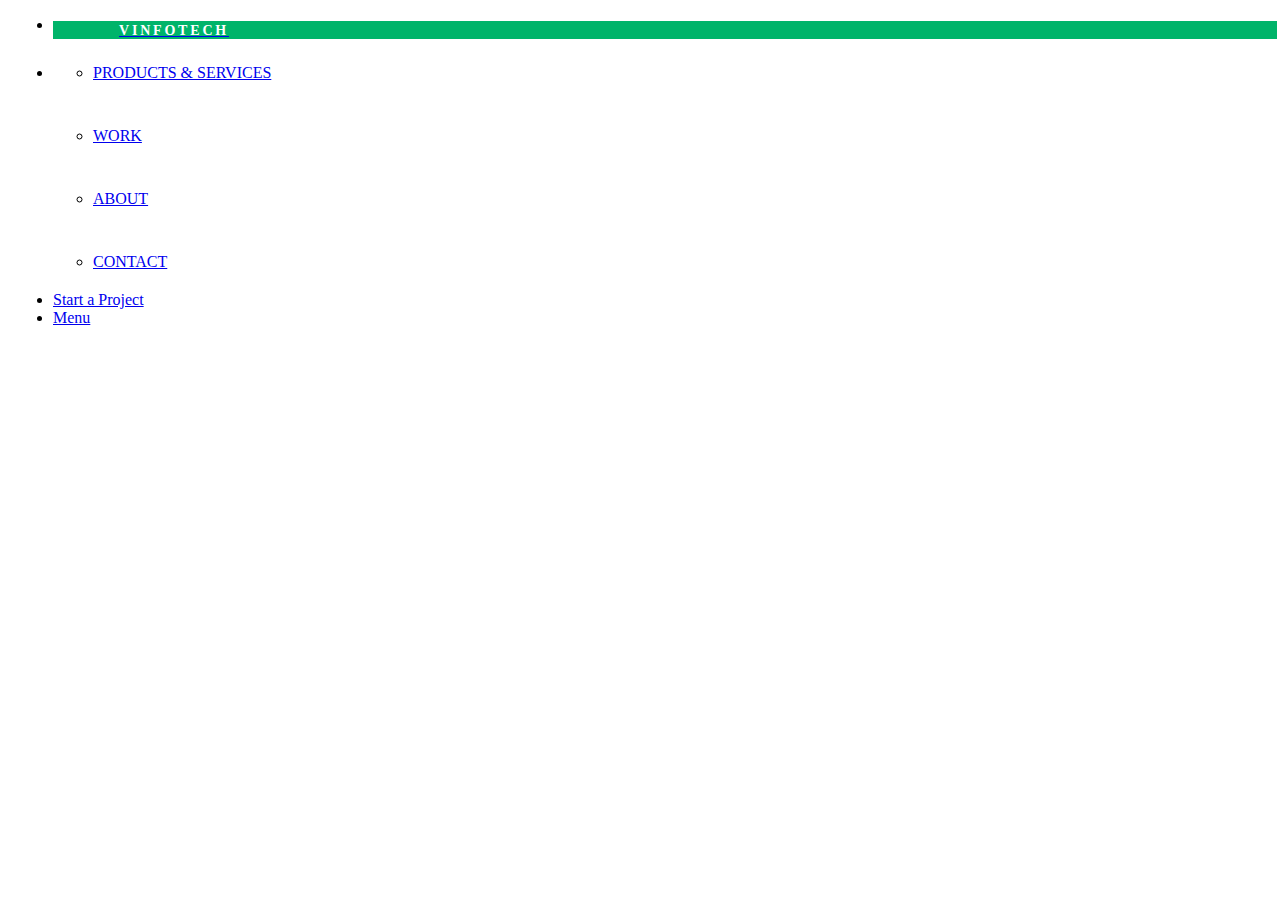
==== free-play.html @ 6b34c328 "vinfotech mega menu html with responsive" ====
<!doctype html >
<html class="no-js" lang="en" dir="ltr">
    <head>
      <meta name="viewport" content="width=device-width, initial-scale=1, user-scalable=no">
      <title>free-play</title>
      <link rel="stylesheet" href="https://www.vinfotech.com/assets/css/bootstrap.min.css">
      <link rel="stylesheet" href="https://www.vinfotech.com/assets/stylesheet/common.css?v2.8">
      <link rel="stylesheet" href="https://www.vinfotech.com/assets/stylesheet/home-page.css?v2.5">
      <link rel="stylesheet" href="https://www.vinfotech.com/assets/css/owl.carousel.css">
      <link rel="stylesheet" href="https://www.vinfotech.com/assets/stylesheet/style.css?v2.2">
      <link rel="stylesheet" href="css/style-s.css">


<body>
  

  <nav class="container-fluid navbar-fixed-top header-light" id="main-nav">
    <!-- header start -->
		<header class="container">
			<ul class="list-unstyled home-page-navigations">
				<li>
			     <a href="#" class="logo-link">
              <i class="icon-logo"></i>
              <h1 class="page-name">
             vinfotech        </h1>
            </a>
      	</li>
			
        <li>
					<ul class="list-unstyled home-page-navigations-items">
						<li class="hidden-xs hidden-sm">	
							<a id="nav-ps" href="javascript:void">PRODUCTS & SERVICES</a>
						</li>
						<li class="mobile-nav">
							<a href="success-stories">WORK</a>
						</li>
						<li class="mobile-nav">
							<a href="about">ABOUT</a>
						</li>
						<li class="mobile-nav">
							<a href="contact">CONTACT</a>
						</li>
					</ul>
				</li>
				<li class="">
				    <a href="javascript:void(0);" class="start-a-project" data-toggle="modal" data-title="Start a Project" data-target="#start-a-project">Start a Project</a>
				</li>
        <li class="visible-xs visible-sm">
          <a href="javascript:void(0);" id="nav-ps-mobile" class="cd-nav-trigger">Menu<span class="cd-icon"></span></a>
        </li>
			</ul>
			
		</header>
    <!-- header end -->
    <!-- dropdown menu start -->
    <section class="dropdown-content container-fluid" id="v-megamenu">
            
      <div class="row megamenu-row">
        <article class="col-md-6 column">
        <h3>Products & Services</h3>
        <ul>
          <li>
            <a href="#">Fantasy Sports</a>
            <p>Lorem ipsum dolor sit amet consectetur </p>
          </li>
          <li>
            <a href="#">Sports Betting</a>
            <p>sint occaecat cupidatat non proident</p>
          </li>
          <li>
            <a href="#">Free-to-Play Games</a>
            <p>nisi ut aliquid ex ea commodi </p>
          </li>
          <li>
            <a href="#">Real Money Games</a>
            <p>magni dolores eos qui ratione</p>
          </li>
        </ul>
        
        
        
        
        </article>
        <article class="col-md-6 column">
        <h3>What's right for me?</h3>
        <ul>
          <li>
            <a href="#">Brands</a>
            <p>Convert sports fans to your loyal customers</p>
          </li>
          <li>
            <a href="#">iGaming Cos</a>
            <p>Acquire & retain players like never before</p>
          </li>
          <li>
            <a href="#">Sports Leagues</a>
            <p>Grow fanbase & revenues</p>
          </li>
          <li>
            <a href="#">Sports Teams</a>
            <p>Engage, grow & monetise your fanbase</p>
          </li>
          <li>
            <a href="#">Financial Institutions</a>
            <p>Have a fanbase of your own</p>
          </li>
          <li>
            <a href="#">Fantasy Sports Operators</a>
            <p>Start your journey from good to great</p>
          </li>
        </ul>
        
        
        
        
        </article>
      </div>

    </section>
      <!-- dropdown menu end -->
	</nav>
    

  

<script src="https://www.vinfotech.com/assets/js/vendor/jquery-2.1.3.min.js
" type="text/javascript"></script>
<script type="text/javascript" src="https://www.vinfotech.com/assets/javascript/bootstrap.min.js"></script>
<script type="text/javascript" src="https://www.vinfotech.com/assets/js/owl.carousel.min.js?v1.1"></script>

<script type="text/javascript" src="https://www.vinfotech.com/assets/js/two-owl-sync.js?v1.1"></script>
<script type="text/javascript" src="https://www.vinfotech.com/assets/js/wow.min.js"></script>
<script type="text/javascript" src="https://www.vinfotech.com/assets/js/velocity.min.js"></script>

<script type="text/javascript" src="https://www.vinfotech.com/assets/js/main.js?v1.6"></script>

<script type="text/javascript" src="https://www.vinfotech.com/assets/javascript/custom-animation.js?v11.3"></script>
<script type="text/javascript" src="https://www.vinfotech.com/assets/javascript/home-page.js?v2.0"></script>


 <script type="text/javascript" src="https://www.vinfotech.com/assets/javascript/fantasy-sports-website-development.js?v2.0"></script>

  <script>
    $(function () {

      $("#nav-ps").click(function () {
        $("#v-megamenu").fadeToggle(150); 
        $("#main-nav").toggleClass('header-dark'); 
      });

      $("#nav-ps-mobile").click(function () {
        $("#v-megamenu").fadeToggle(150); 
        $(".home-page-navigations-items").toggleClass('showMobileNav'); 
        $("#main-nav").toggleClass('header-dark'); 
      });

    });
  </script>    
</body>



</html>
---- css/style-s.css ----
#main-nav > .container {
    width: 100%;
    position: relative;
    padding: 0 5px;
}


.navbar-fixed-top {
    transition: background-color 0.15s ease-in;
}

.header-light.header-dark {
    background-color: #000000;
}

.header-light.header-dark .home-page-navigations li a {
    color: #fff;
}

.header-light {
    background-color: #fff;
}
  
.header-dark.sticks, 
.header-light.sticks {
    background-color: #00B46A;
}


.header-dark:not(.header-light).sticks  .home-page-navigations li a {
    color: #fff;
} 

.sticks .home-page-navigations > li:first-child a {
    background: #fff;
}

.sticks .home-page-navigations > li:first-child a h1{
    color: #00B46A;
}

.sticks i.icon-logo {
    background: #00A15F;
}

.page-name {
    margin: 0;
    padding-left: 0;
    font-size: 14px;
    text-transform: uppercase;
    color: #fff;
    font-family: Gotham-Bold;
    margin: 0;
    padding: 2px 18px 0 18px;
    letter-spacing: .2em;
}

.logo-link {
    display: flex;
    align-items: center;
    width: auto;
    height: auto;
    background-color: #00B46A;
}

.logo-link:hover, 
.logo-link:active, 
.logo-link:focus {
    background-color: #00B46A;
    box-shadow: 5px 5px 0px 0 rgb(0 0 0 / 10%);
}

i.icon-logo {
    line-height: 48px;
    flex-shrink: 0;
    width: 48px;
    font-size: 36px;
    background: #00A15F;
    color: #fff;
}

.home-page-navigations-items> li {
    padding-bottom:20px ;
    padding-top: 25px;
}

.home-page-navigations-items> li a:hover,
.start-a-project:hover{
    text-decoration: none;
}

.cd-nav-trigger::before, 
.cd-nav-trigger::after {
    display: none;
}
.cd-nav-trigger .cd-icon {
    background-color: transparent;
    left: auto;
    right: 0;
    transform: translateX(0);
}

.cd-nav-trigger .cd-icon::before, 
.cd-nav-trigger .cd-icon:after {
    background-color: #000;
}

.sticks .cd-nav-trigger .cd-icon::before, 
.sticks .cd-nav-trigger .cd-icon:after {
    background-color: #fff;
}

.cd-nav-trigger .cd-icon::before{
        transform: translateY(-5px);
}

.cd-nav-trigger .cd-icon::after {
    transform: translateY(2px);
    width: 70%;
}

.cd-nav-trigger.close-nav .cd-icon::after {
    width: 100%;
}

/* dropdown content start */
.dropdown-content {
    display: none;
    position: absolute;
    background-color: #000000;
    width: 100%;
    left: 0;
    top: 100px;
    padding: 60px;
    overflow-y: auto;
    max-height: calc(100vh - 100px);
    -webkit-overflow-scrolling: touch;
}

.dropdown-content ul li {
    list-style-type: none;
}

.megamenu-row {
    max-width: 916px;
    margin-left: auto;
    margin-right: auto;
}

.column, 
.column h3 ,
.column a {
    color: white;
}


.column a {
    background: url('../images/bullet-arrow-white.svg') no-repeat 0 3px;
    padding: 0 0 0 35px;
    font-family: Geomanist-Medium;
    font-size: 24px;
} 


.column a:hover {
    color: #00CA6F;
    background-image: url('../images/bullet-arrow-green.svg'); 
    text-decoration: none;
}

.column li:not(:last-child) {
    margin-bottom: 30px;
}

.column a + p{
    margin-left: 37px;
    font-family: Geomanist-Light;
    font-size: 17px;
    margin-bottom: 0;
}


.column h3{
    font-family: Geomanist-Light;
    font-size: 32px;
    margin-top: 0;
    margin-bottom: 24px;
    font-weight: normal;
}


/* dropdown content end */






@media screen and (min-width:1200px) {
    #main-nav > .container {
        max-width: 1370px;
    }
}

/* end min 1200 */

@media screen and (min-width:992px) {
    .column:first-child{
        padding-right: 80px;
    }
    .column:last-child{
        padding-left: 80px;
    }
}
/* end min 992 */

@media screen and (max-width:991px) {
    .dropdown-content {
        padding: 40px 20px 90px 10px;
    }
    .column:first-child{
        margin-bottom: 60px;
    }
    .column h3 {
        margin-bottom: 16px;
    }
    .column a {
        font-size: 18px;
        padding-left: 25px;
    }
    .column a + p {
        font-size: 13px;
        margin-left: 27px;
    }
    .home-page-navigations-items {
        justify-content: flex-start;
        position: absolute;
        width: 100vw;
        top: 100%;
        left: -15px;
        background-color: #000000;
        visibility: hidden;
        opacity: 0;
        transition: all 0.17s ease-in-out;
    }
    .home-page-navigations li a {
        color: #fff;
    }
    
    
    .home-page-navigations-items li {
        
        padding-bottom: 12px;
    }
    
    .home-page-navigations-items.showMobileNav {
        visibility: visible;
        opacity: 1;
    }
    .home-page-navigations {
        height: 60px;
    }
    i.icon-logo {
        line-height: 30px;
        width: 30px;
        font-size: 22px;
    }
    .page-name {
        font-size: 10px;
        padding: 0 10px;
    }
    .cd-nav-trigger {
        height: 30px;
        width: 30px;
    }
    .cd-nav-trigger .cd-icon {
        width: 22px;
        height: 2px;
    }
    
    .sticks .start-a-project,
    .start-a-project {
        position: fixed;
        bottom: 0;
        top: auto;
        left: 0;
        right: 0;
        width: 100vw;
        border: 0;
        border-radius: 0;
        background: #00B46A;
        color: #fff !important;
        
    }
    
}
/* end max 991 */
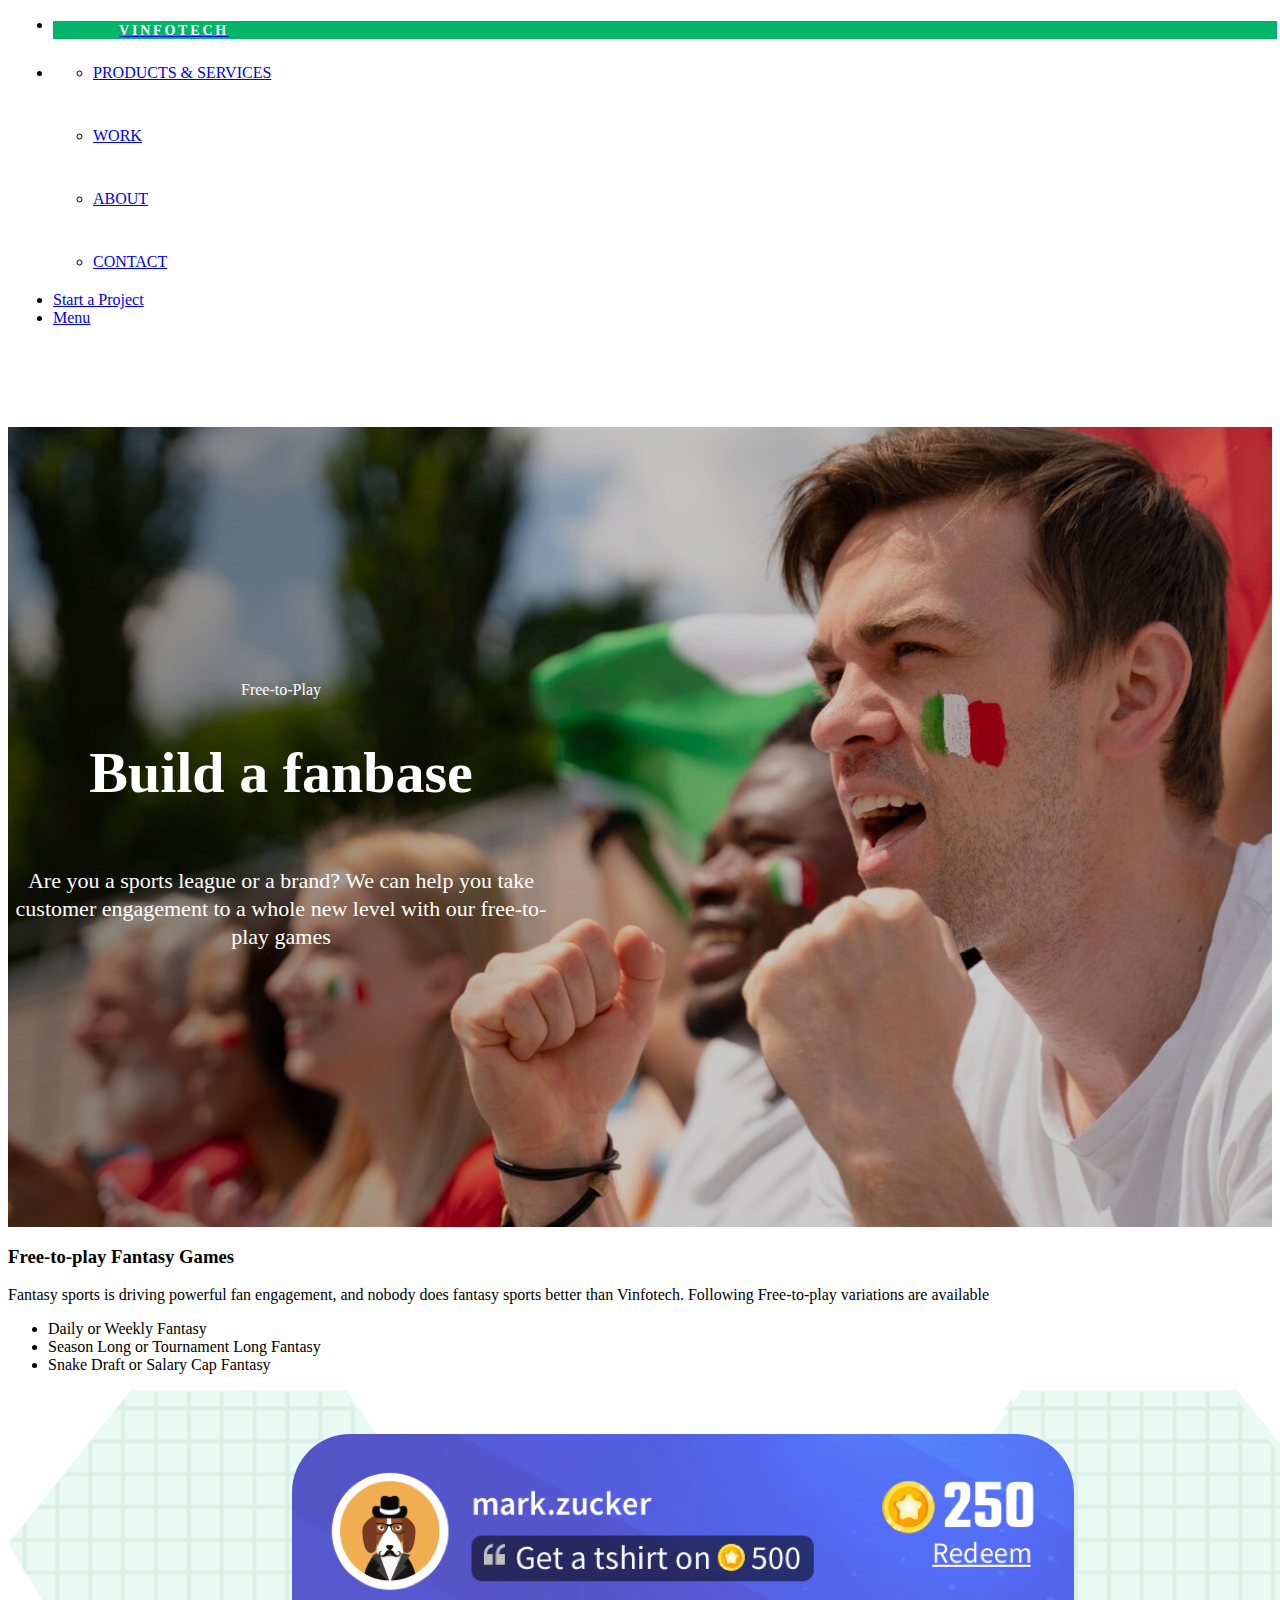
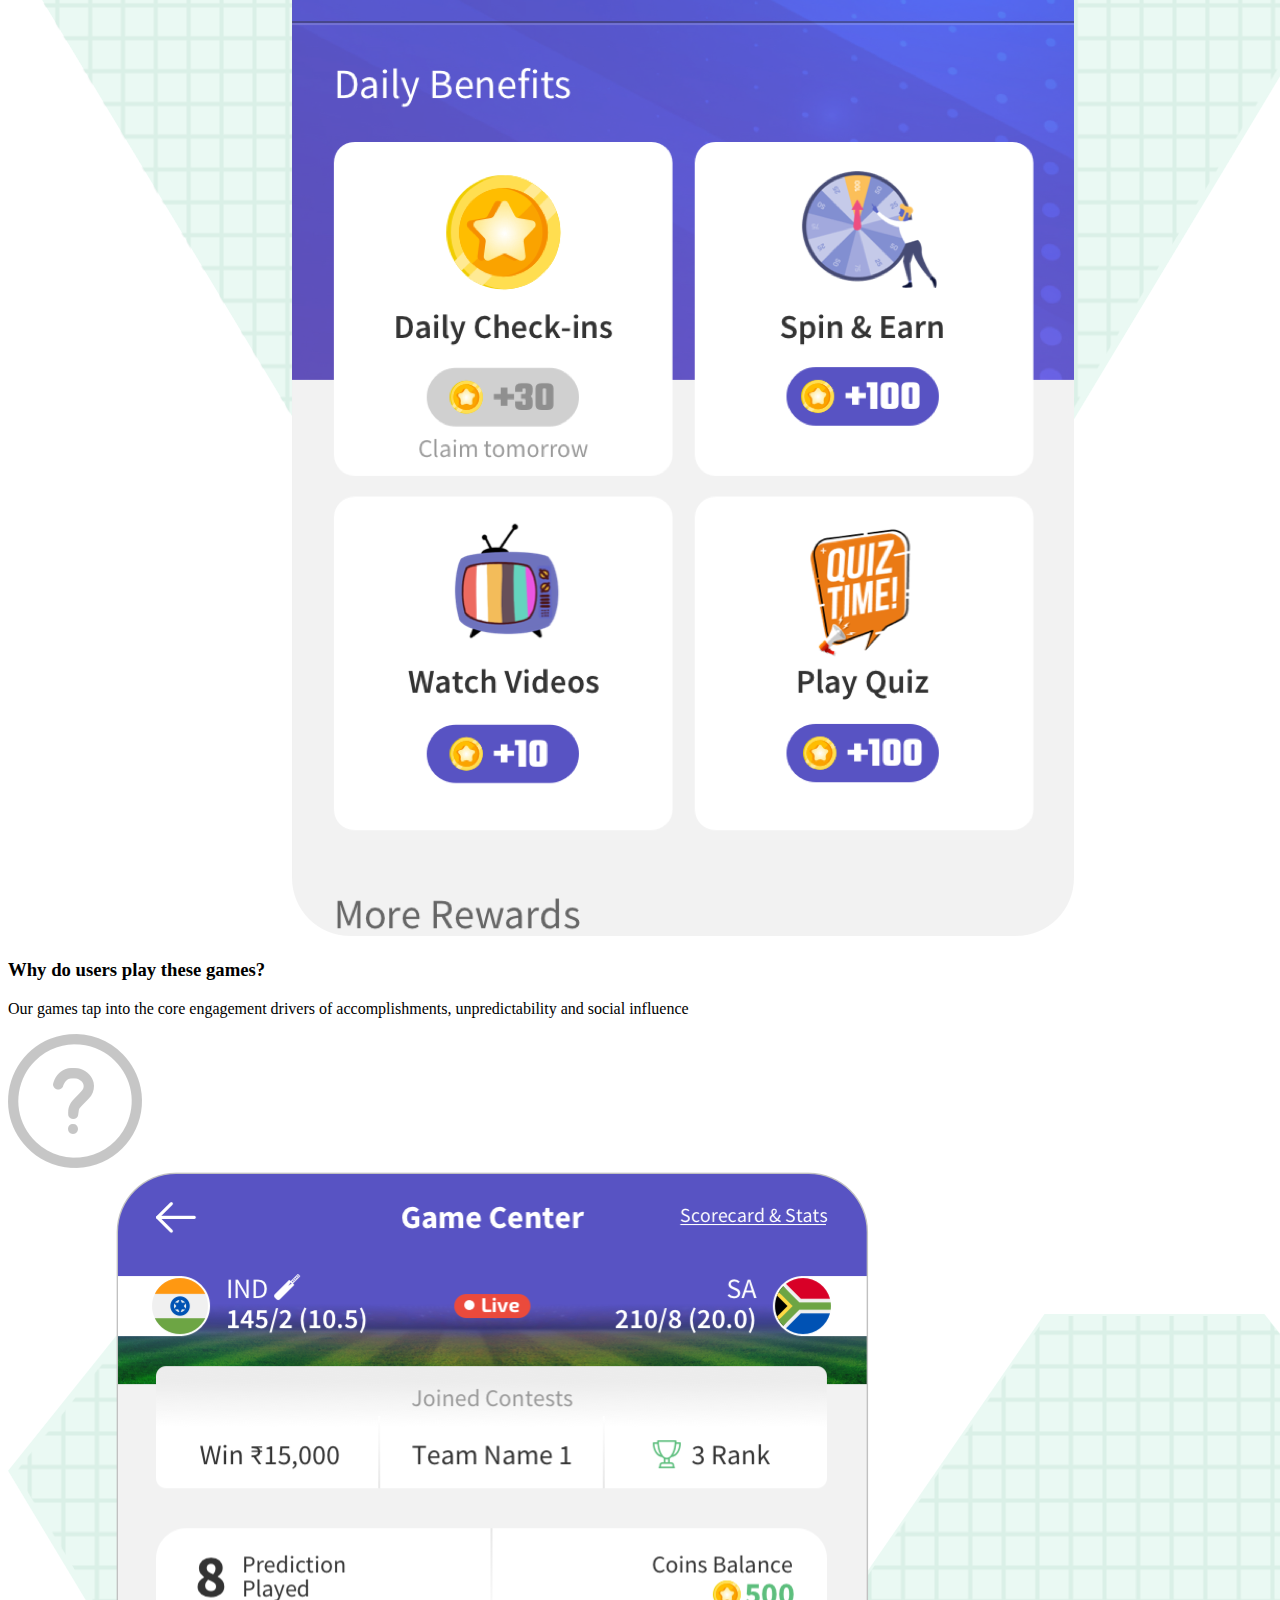
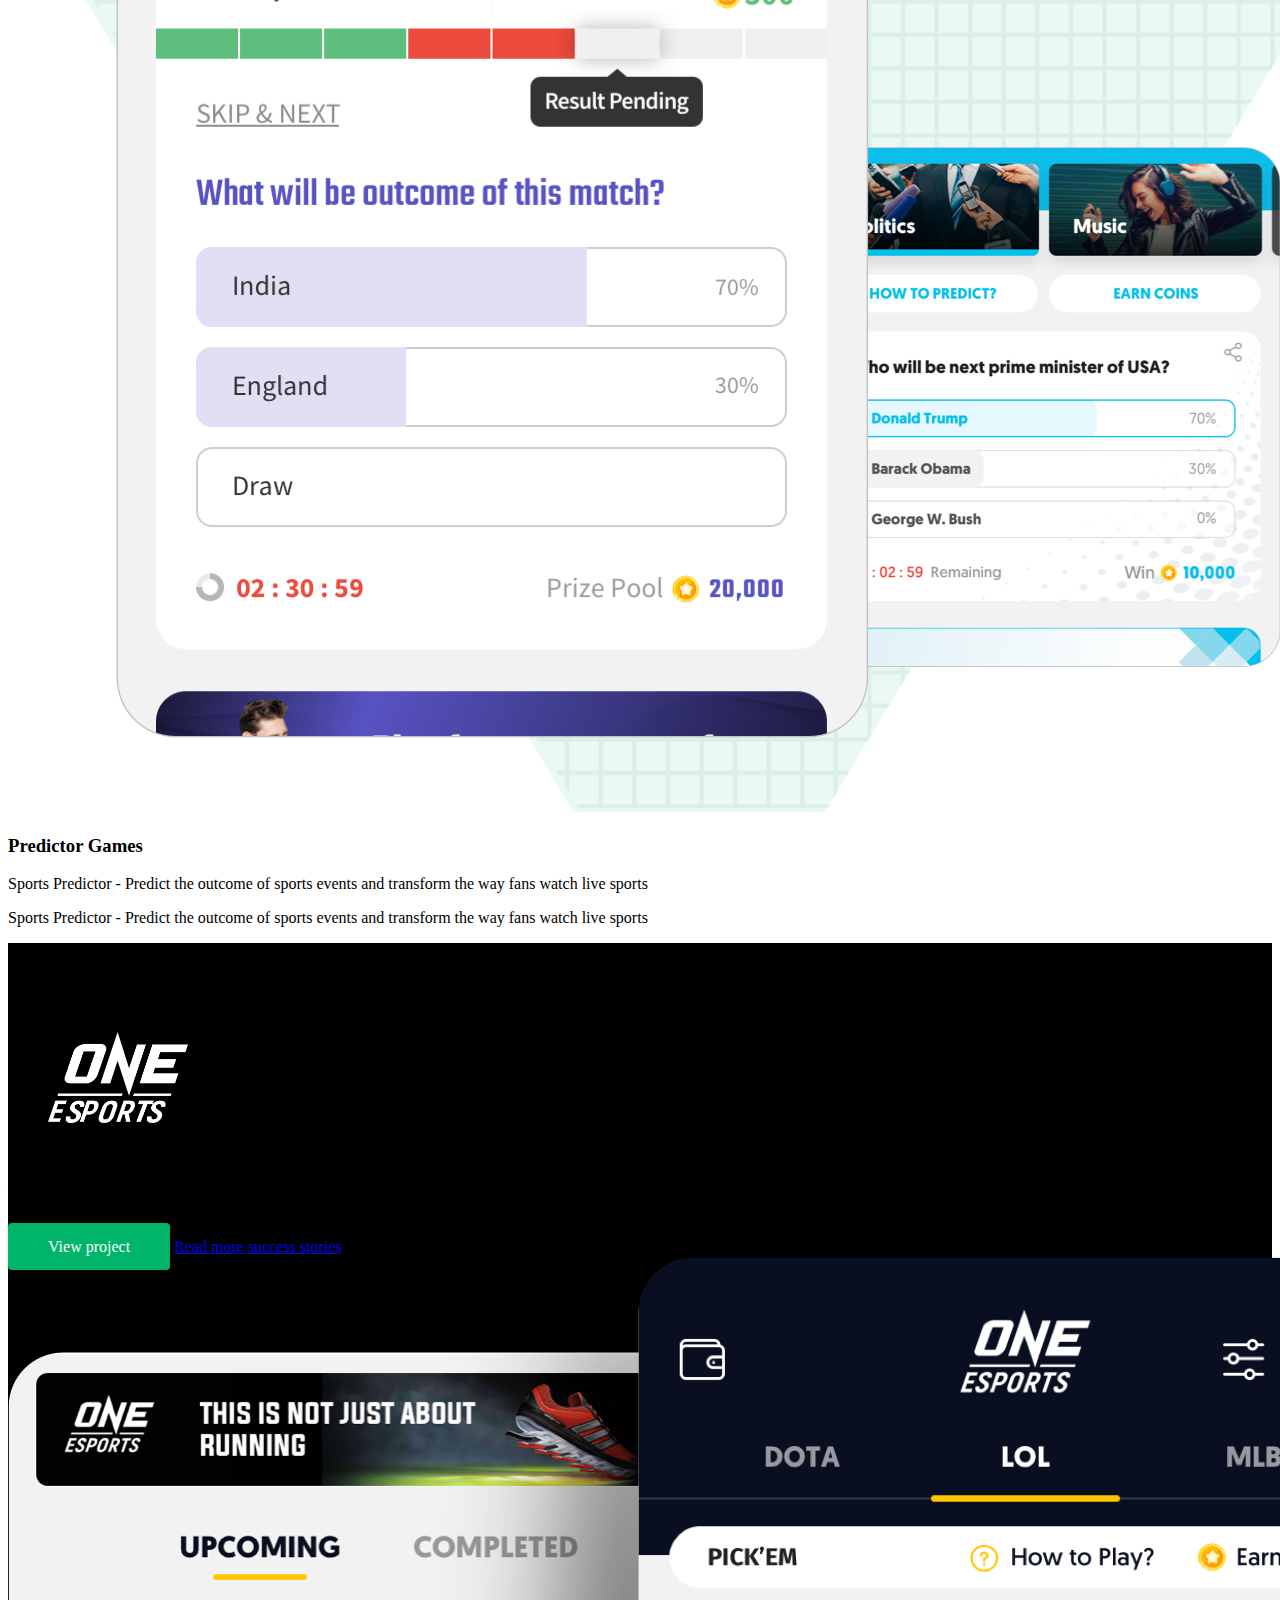
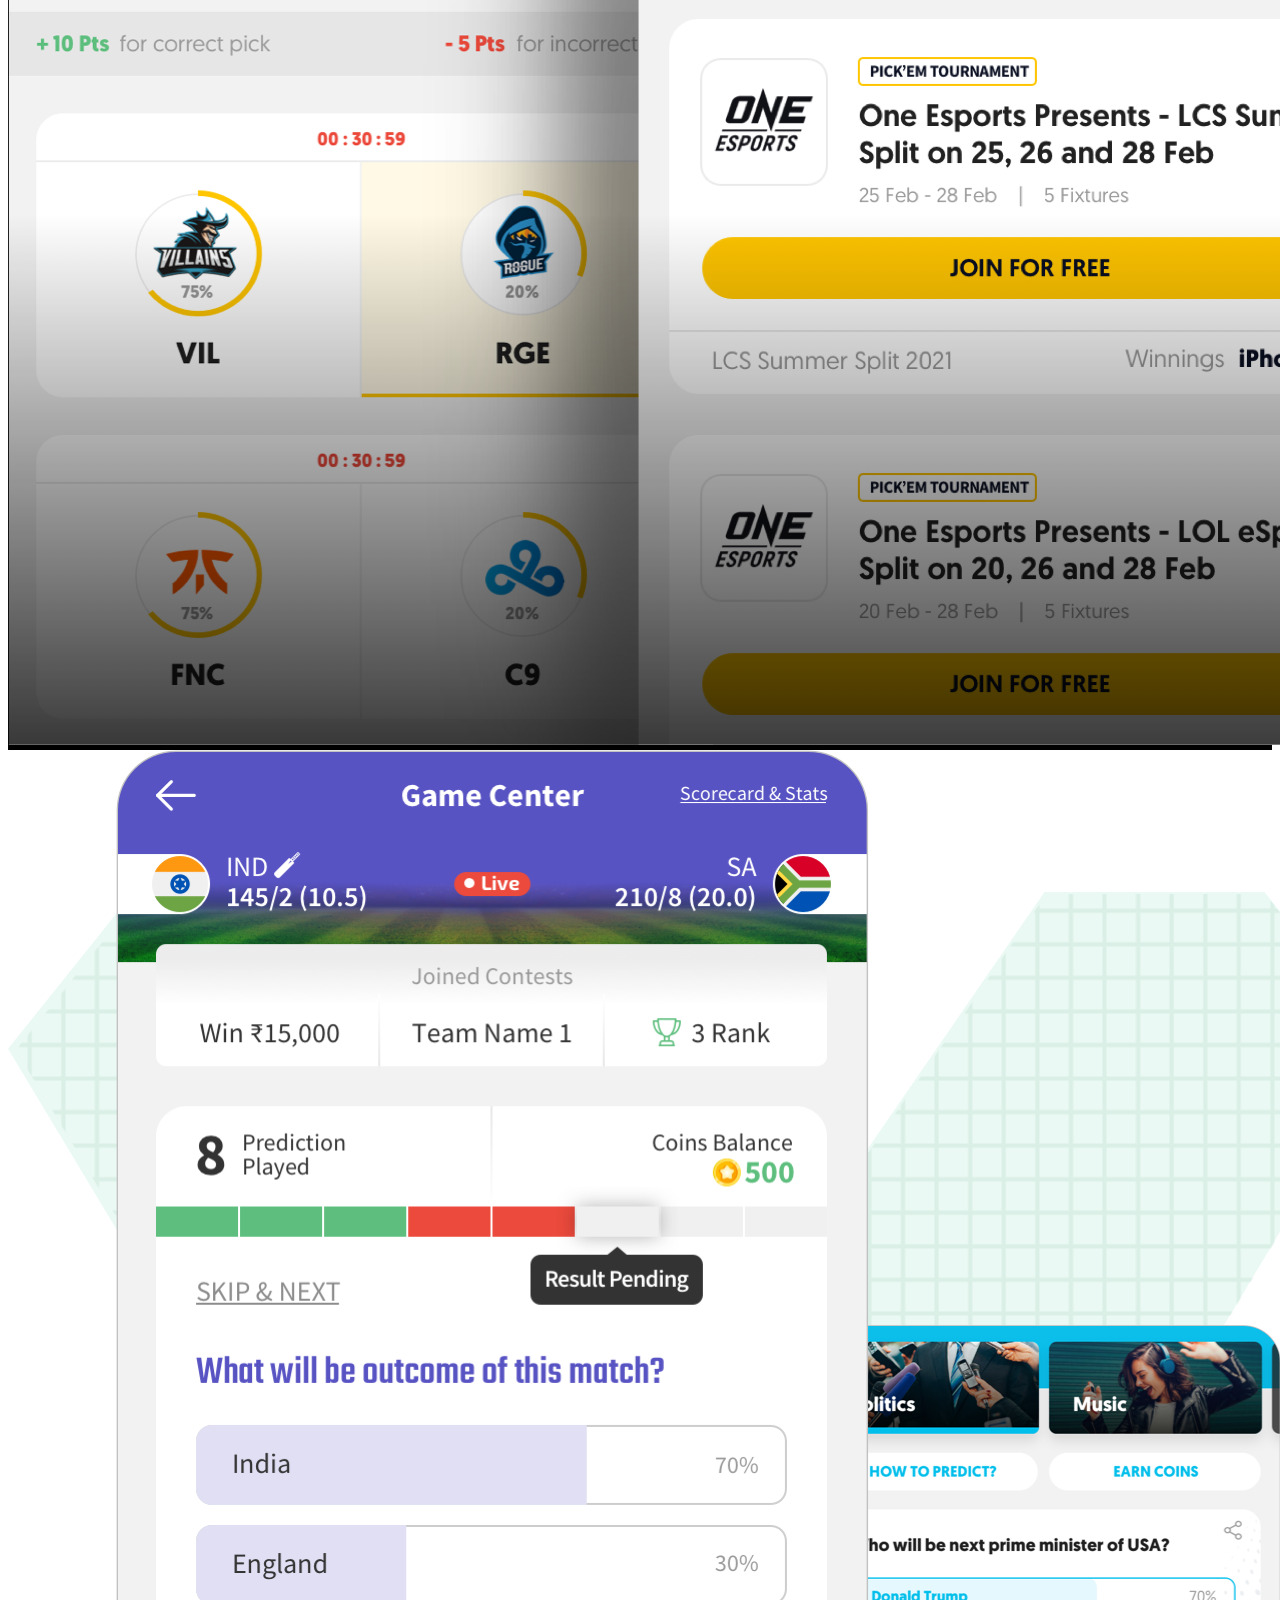
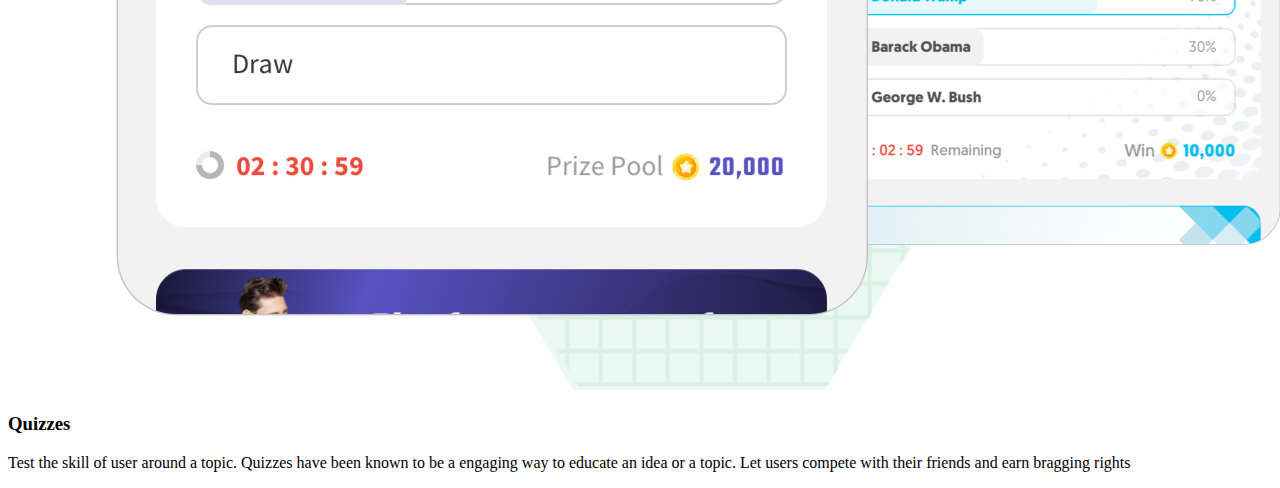
==== commit 226f6d1f: "started on free play page" ====
--- a/free-play.html
+++ b/free-play.html
@@ -10,6 +10,7 @@
       <link rel="stylesheet" href="https://www.vinfotech.com/assets/css/owl.carousel.css">
       <link rel="stylesheet" href="https://www.vinfotech.com/assets/stylesheet/style.css?v2.2">
       <link rel="stylesheet" href="css/style-s.css">
+      <link rel="stylesheet" href="css/free-play.css">
 
 
 <body>
@@ -120,6 +121,125 @@
     </section>
       <!-- dropdown menu end -->
 	</nav>
+
+    <section class="about-banner">
+        <div class="container">
+          
+                <div class="about-title text-left">
+                    <span class="badge badge-light">Free-to-Play</span>
+                    <h1>Build a fanbase</h1>
+                    <p>Are you a sports league or a brand? We can help you take customer engagement to a whole new level with our free-to-play games</p>
+                </div>
+
+        </div>	
+    </section>
+    <div class="container">
+		<div class="game-left-content row flex-items pT100 pB100">
+			<div class="game-content col-md-6">
+				<h3 class="game-title">Free-to-play Fantasy Games</h3>
+				<p class="games-p mB30">Fantasy sports is driving powerful fan engagement, and nobody does fantasy sports better than Vinfotech. Following Free-to-play variations are available</p>
+                <ul class="">
+                    <li>Daily or Weekly Fantasy</li>
+                    <li>Season Long or Tournament Long Fantasy</li>
+                    <li>Snake Draft or Salary Cap Fantasy</li>
+                   
+                  </ul>
+			</div>
+            <div class="game-right-img col-md-6">
+               
+                   <img class="img-responsive" src="images/Free-to-play.png">
+                
+            </div>
+		</div>
+		
+	</div>
+    <div class="container pB100">
+		<div class="row flex-items">
+			<div class="col-md-6">
+				<h3 class="game-title">Why do users play these games?</h3>
+				<p class="">Our games tap into the core engagement drivers of accomplishments, unpredictability and social influence</p>
+             
+			</div>
+            <div class="game-right-img col-md-6 text-right">
+             
+                   <img class="img-responsive pull-right" src="images/Infoicon.png">
+              
+            </div>
+		</div>
+		
+	</div>
+    <div class="container">
+		<div class="game-left-content row flex-items pB100">
+            <div class="game-right-img col-md-6">
+               
+                <img class="img-responsive" src="images/Predictor games@2x.png">
+             
+         </div>
+         <div class="game-content col-md-2"></div>
+			<div class="game-content col-md-4">
+				<h3 class="game-title">Predictor Games</h3>
+				<p class="">Sports Predictor - Predict the outcome of sports events and transform the way fans watch live sports</p>	
+                <p class="">Sports Predictor - Predict the outcome of sports events and transform the way fans watch live sports</p>
+              
+			</div>
+           
+		</div>
+		
+	</div>  
+  
+    <div class="container-fluid bg-black pt-md-55">
+        <div class="container">
+        <div class="game-left-content row flex-items">
+            <div class="game-content col-md-6">
+                <span class="badge badge-light mB30">Free-to-Play</span>
+                <figure>
+                    <img src="images/One Esports logo@2x.png" width="140px" alt="">
+                </figure>
+                <h3 class="white-text mB20">A pick’em contest proved to be a 
+                    boon for the new Esports leagues 
+                    that increased its traffic by 250%</h3>
+                <p class="white-text mB30">To increase the popularity of not so common leagues, one epsorts fantasy brought in the next generation of fans. This new and modern way allowed one esports to connect with fans and attracted thousands of millennials</p>
+
+                <div>
+                    <a class="learn-more-btn-green" href="fantasy-sports/custom-fantasy-sports-app-development">View project</a>
+                    <a class="btn btn-default" href="fantasy-sports/custom-fantasy-sports-app-development"> Read more success stories </a>
+                  
+                </div>
+            
+            </div>
+
+            <div class="game-right-img col-md-6">
+            
+                <img class="img-responsive" src="images/One Esport@2x.png">
+            
+            </div>
+        
+            
+        
+        </div>
+    </div>
+        
+    </div>
+ 
+
+    <div class="container">
+		<div class="game-left-content row flex-items pT100 pB100">
+            <div class="game-right-img col-md-6">
+               
+                <img class="img-responsive" src="images/Predictor games@2x.png">
+             
+         </div>
+         <div class="game-content col-md-2"></div>
+			<div class="game-content col-md-4">
+				<h3 class="game-title">Quizzes</h3>
+				<p class="">Test the skill of user around a topic. Quizzes have been known to be a engaging way to educate an idea or a topic. Let users compete with their friends and earn bragging rights</p>	
+              
+              
+			</div>
+           
+		</div>
+		
+	</div> 
     
 
   
--- a/css/free-play.css
+++ b/css/free-play.css
@@ -0,0 +1,343 @@
+.about-banner{
+    background-image: url('../images/free-play-banner-bg.png');
+    background-repeat: no-repeat;
+    background-size: cover;
+    background-position: top center;
+	height: calc(100vh - 100px);
+	text-align: center;
+	color: #FFFFFF;
+	margin-top: 100px;
+	display: flex;
+	align-items: center;
+}
+
+.about-title > h1{
+	color: #FFFFFF;
+	font-family: Geomanist-Bold;
+	/*font-size: 70px;*/
+	font-weight: 600;
+	/*line-height: 91px;*/
+	
+}
+.about-title{
+	max-width: 546px;
+}
+
+.about-title > p{
+	font-family: Geomanist-Light;
+	font-size: 22px;
+	line-height: 28px;
+
+	padding-top: 20px;
+}
+
+.bg-black {
+	background-color: #000000;
+}
+
+.pt-md-55 {
+	padding-top: 55px;
+}
+
+.learn-more-btn-green {
+    padding-top: 15px;
+    padding-bottom: 15px;
+    padding-left: 40px;
+    padding-right: 40px;
+    border-radius: 4px;
+    background-color: #00B46A;
+    box-shadow: 0 2px 3px 0 rgb(0 0 0 / 20%);
+    color: #FFFFFF;
+    text-decoration: none;
+    font-size: 16px;
+    font-family: Geomanist-Book;
+}
+
+
+.why-work-vinfotech{
+	padding-top: 100px;
+	padding-bottom: 100px;
+}
+.why-work-title {
+	font-family: Geomanist;
+	font-size: 40px;
+	line-height: 48px;
+	text-align: center;
+}
+.why-work-span{
+	color: #00B46A;
+}
+.why-work{
+    width: 54%;
+    margin: 0 auto;
+    padding-bottom: 80px;
+}
+.why-work p{
+	color: #000000;
+	font-family: Geomanist;
+	font-size: 18px;
+	line-height: 28px;
+	text-align: center;
+	padding-bottom: 20px;
+}
+.numbers h4{
+	color: #212121;
+	font-family: Geomanist;
+	font-size: 100px;
+	line-height: 120px;
+	text-align: center;
+}
+.numbers p {
+
+	color: #212121;
+	font-family: Geomanist;
+	font-size: 24px;
+	line-height: 29px;
+	text-align: center;
+}
+.border-right{
+	border-right: #B2B3BA;
+}
+.ready-to-discuss {
+	color: #FFFFFF;
+	font-family: Geomanist;
+	font-size: 40px;
+	line-height: 48px;
+	text-align: center;
+}
+.lets-talk{
+	background-color: #00B46A;
+	padding-top: 80px;
+	padding-bottom: 80px;
+}
+.lets-talk p {
+	margin-top: 50px;
+}
+.lets-talk-buttons {
+	width: 334px;
+	border-radius: 5.71px;
+	background-color: #212121;
+	padding: 20px 90px; 
+	color: #FFFFFF;
+	font-family: Geomanist;
+	font-size: 19.98px;
+	font-weight: 500;
+	line-height: 24px;
+	text-align: center;
+}
+.lets-talk-buttons:hover{
+	text-decoration: unset;
+	color: #FFFFFF;
+}
+.our-approach {
+	padding-top: 100px;
+	padding-bottom: 80px;
+}
+.our-approach h3{
+	color: #212121;
+	font-family: Geomanist;
+	font-size: 40px;
+	line-height: 48px;
+	text-align: center;
+}
+.our-approach p{
+	color: #000000;
+	font-family: Geomanist;
+	font-size: 18px;
+	line-height: 28px;
+	text-align: center;
+}
+.our-approach-content {
+    padding-right: 70px;
+}
+.our-approach-content h4{
+	color: #212121;
+	font-family: Geomanist-Book;
+	font-size: 24px;
+	font-weight: 300;
+	line-height: 28px;
+}
+.our-approach-content p{
+	color: #212121;
+	font-family: Geomanist;
+	font-size: 18px;
+	line-height: 28px;
+}
+.our-approach-padding{
+	padding-bottom: 100px;
+}
+.clients-padding{
+	padding-bottom: 70px;
+	padding-top: 100px;
+}
+.client-section{
+	padding-top: 140px;
+	padding-bottom: 140px;
+	background-color: #000000;
+}
+.we-are-hiring{
+	padding-top: 140px;
+	padding-bottom: 140px;
+}
+.we-are-hiring{
+	padding-top: 140px;
+	padding-bottom: 140px;
+	background-color: #212121;
+}
+.we-are-a-creatively{
+	color: #FFFFFF;
+	font-family: Geomanist;
+	font-size: 40px;
+	line-height: 48px;
+	text-align: center;
+}
+.hiring{
+	padding-top: 60px;
+	text-align: center;
+}
+.hiring a{
+	color: #00B46A;
+	font-family: Geomanist;
+	font-size: 20px;
+	line-height: 24px;
+}
+ #demos .owl-carousel .item{
+    height: auto;
+    padding: 1rem;
+   }
+.about-slider-section   {
+	padding-top: 140px;
+	padding-bottom: 140px;
+}
+@media screen and (max-width:1600px) {
+	.about-header{
+		height: 100vh;
+		text-align: center;
+		color: #FFFFFF;
+	}
+	.about-title > h1{
+		color: #FFFFFF;
+		font-family: Geomanist-Bold;
+		font-size: 58px;
+		/*font-weight: 600;*/
+		line-height: 70px;
+		text-align: center;
+	}
+	.why-work {
+	    width: 80%;
+	    margin: 0 auto;
+	    padding-bottom: 80px;
+	}
+	.numbers h4 {
+	    font-size: 70px;
+	}
+	.our-approach-content {
+    	padding-right: 0;
+	}
+}
+@media screen and (max-width:1280px) {
+	.about-header{
+		height: 100vh;
+		text-align: center;
+		color: #FFFFFF;
+	}
+	.about-title > h1{
+		color: #FFFFFF;
+		font-family: Geomanist-Bold;
+		font-size: 58px;
+		font-weight: 600;
+		line-height: 70px;
+		text-align: center;
+	}
+	.why-work {
+	    width: 80%;
+	    margin: 0 auto;
+	    padding-bottom: 80px;
+	}
+}	
+
+@media screen and (max-width:768px) {
+	.about-header{
+		height: 600px;
+		text-align: center;
+		color: #FFFFFF;
+	}
+	.about-title > h1 {
+	    font-size: 38px;
+	    font-weight: 600;
+	    line-height: 46px;
+   	}
+   	.why-work-vinfotech {
+	    padding-top: 60px;
+	    padding-bottom: 60px;
+	}
+	.numbers h4 {
+    	font-size: 48px;
+	}
+	.numbers p {
+	    font-size: 18px;
+	    line-height: 29px;
+	}
+	.our-approach {
+	    padding-top: 60px;
+	    padding-bottom: 60px;
+	}
+	.our-approach-content {
+	    padding-right: 0;
+	    padding-left: 20px;
+	    padding-bottom: 30px;
+	}
+	.our-approach-padding {
+    	padding-bottom: 60px;
+	}
+	.client-section {
+	    padding-top: 60px;
+	    padding-bottom: 60px;
+	}
+	.we-are-hiring {
+	    padding-top: 60px;
+	    padding-bottom: 60px;
+	}
+}
+
+@media screen and (max-width:767px) {
+	.why-work {
+	    width: 100%;
+	    margin: 0 auto;
+	    padding-bottom: 0px;
+	}
+	.numbers h4{
+		line-height: 90px;
+	}
+	.border-right {
+    	border-bottom: 1px solid rgba(0,0,0,0.1);
+	}
+	.border-right.mobile {
+    	border-bottom: unset;
+	}
+	.lets-talk {
+	    padding-top: 50px;
+	    padding-bottom: 60px;
+	}
+	.clients-padding {
+	    padding-bottom: 70px;
+	    padding-top: 50px;
+	}
+	.client-section img{
+		margin-bottom: 20px;
+	}
+	.clients-padding {
+	    padding-bottom: 20px;
+	    padding-top: 50px;
+	}
+	.we-are-a-creatively {
+	    font-size: 36px;
+	    line-height: 42px;
+	    text-align: center;
+	}
+	.about-slider-section {
+	    padding-top: 60px;
+	    padding-bottom: 60px;
+	}
+}	
+
